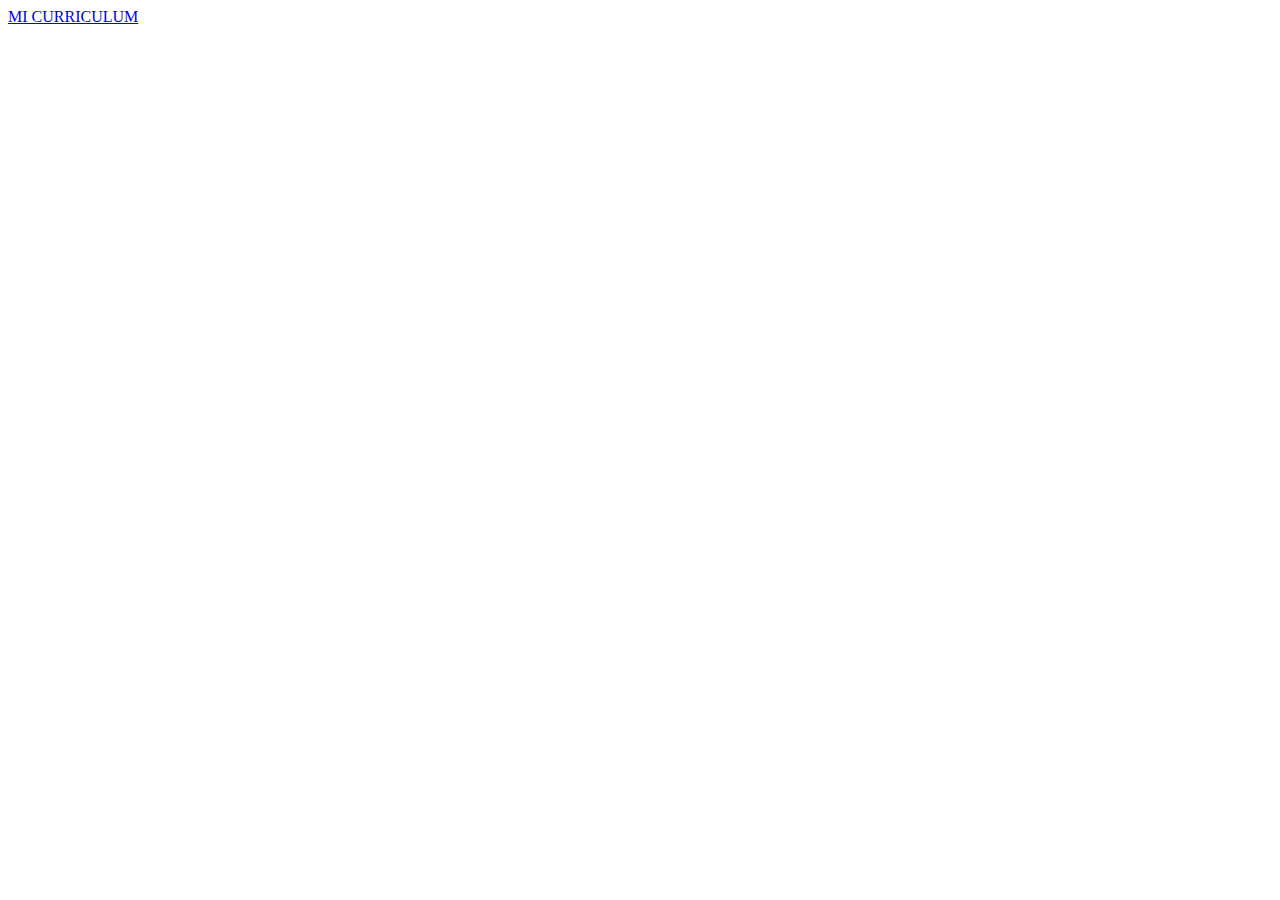
==== index.html @ fd19c480 "commit_curriculum2" ====
<!DOCTYPE html>
<html lang="es">
<head>
    <meta charset="UTF-8">
    <meta name="viewport" content="width=device-width, initial-scale=1.0">
    <title>index</title>
</head>
<body>
    <a href="Practica1/curriculum.html" target="_blank" rel="noopener noreferrer">MI CURRICULUM</a>
    
</body>
</html>
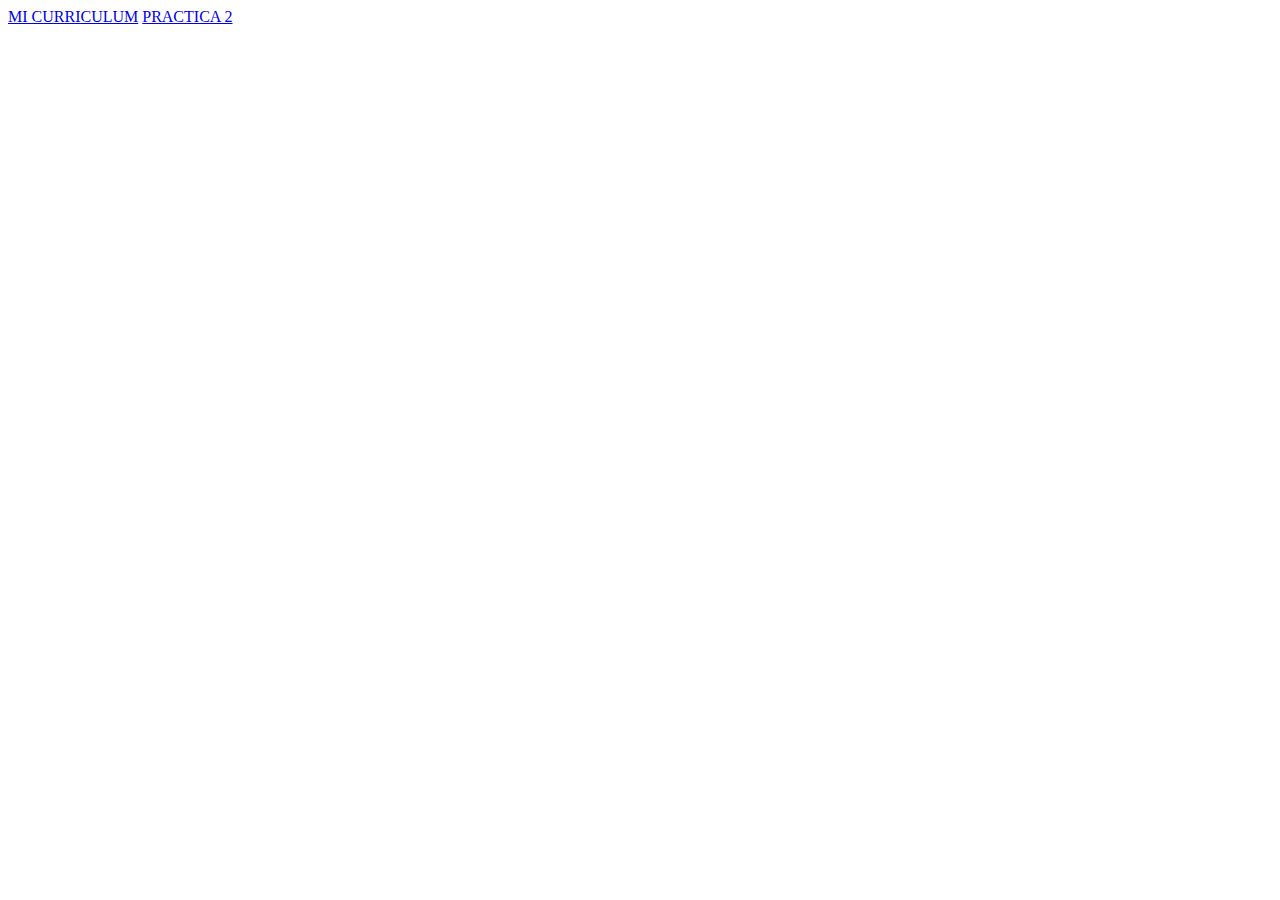
==== commit 2c3bad95: "index_actualizado" ====
--- a/index.html
+++ b/index.html
@@ -6,7 +6,9 @@
     <title>index</title>
 </head>
 <body>
-    <a href="Practica1/curriculum.html" target="_blank" rel="noopener noreferrer">MI CURRICULUM</a>
+    <a href="Practica1/curriculum.html"target="_blank" rel="noopener noreferrer">MI CURRICULUM</a>
+    <a href="Practica2/Practicados.html"target="_blank" rel="noopener noreferrer">PRACTICA 2 </a>
+    
     
 </body>
 </html>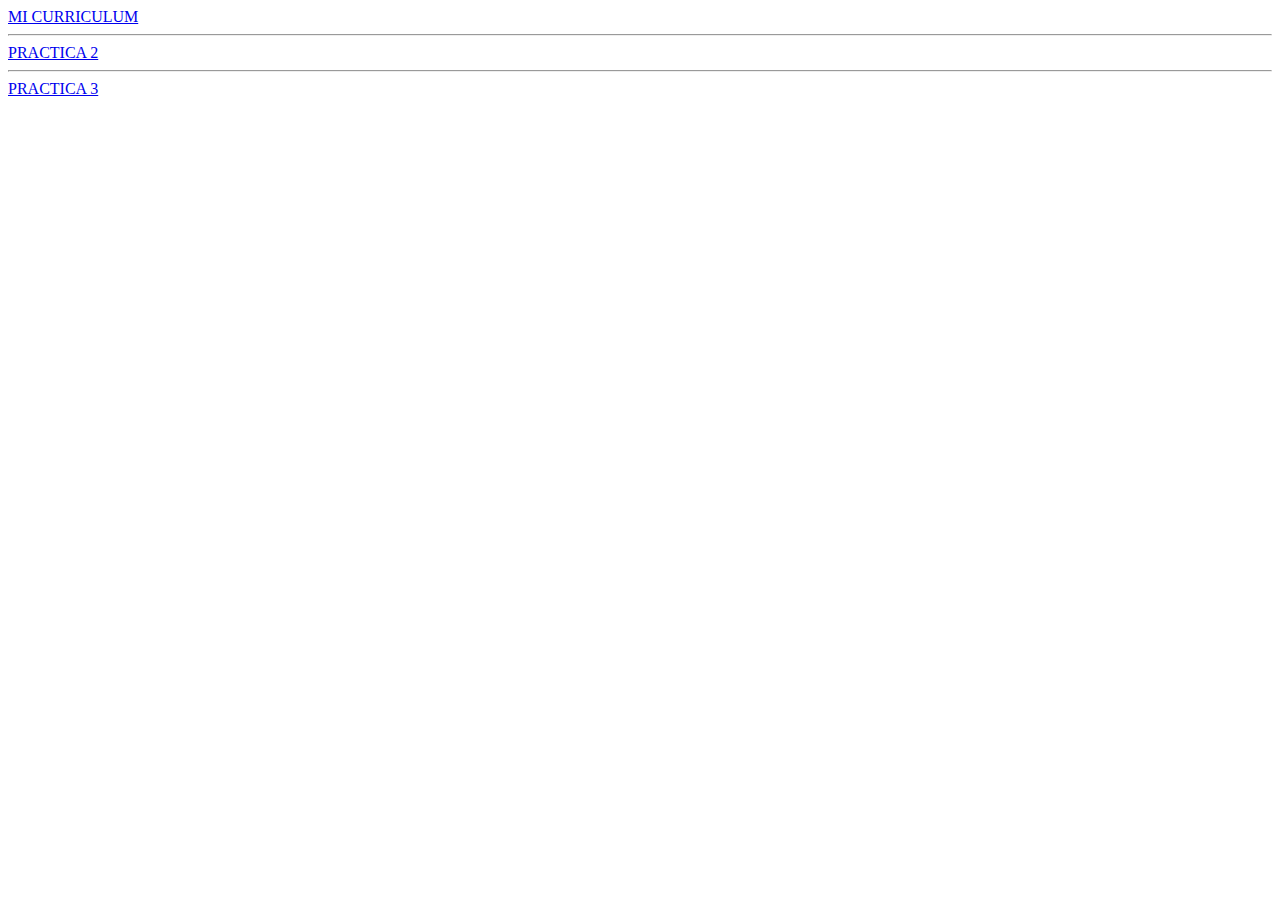
==== commit 0b735732: "Practica3_Competa" ====
--- a/index.html
+++ b/index.html
@@ -7,7 +7,10 @@
 </head>
 <body>
     <a href="Practica1/curriculum.html"target="_blank" rel="noopener noreferrer">MI CURRICULUM</a>
+    <hr>
     <a href="Practica2/Practicados.html"target="_blank" rel="noopener noreferrer">PRACTICA 2 </a>
+    <hr>
+    <a href="Practica3/practica3_Viajes.html" target="_blank" rel="noopener noreferrer">PRACTICA 3</a>
     
     
 </body>
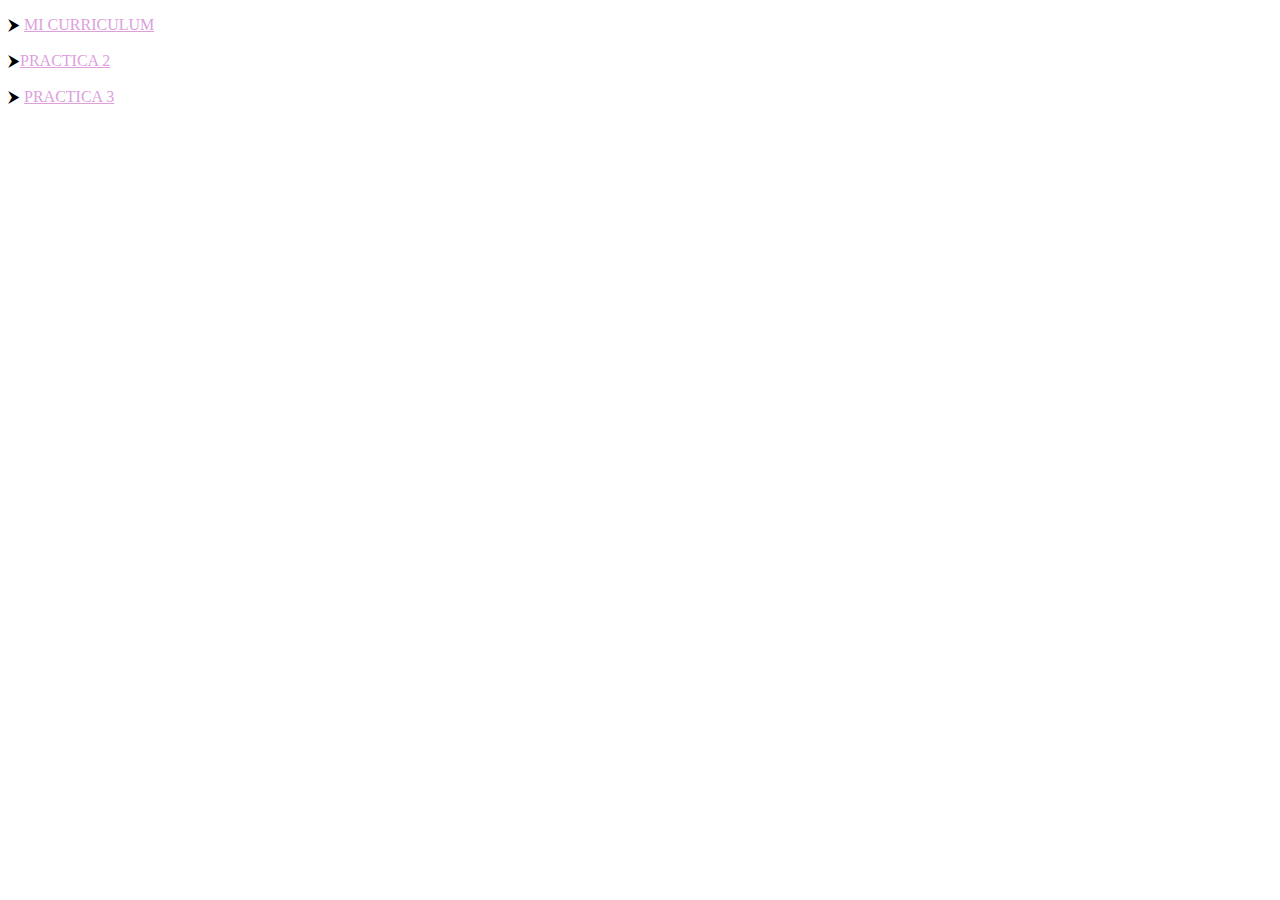
==== commit 98141b92: "practica3_actualizacion" ====
--- a/index.html
+++ b/index.html
@@ -4,13 +4,24 @@
     <meta charset="UTF-8">
     <meta name="viewport" content="width=device-width, initial-scale=1.0">
     <title>index</title>
+    <style>
+    a{
+        color: plum;
+    }
+    </style>
 </head>
-<body>
-    <a href="Practica1/curriculum.html"target="_blank" rel="noopener noreferrer">MI CURRICULUM</a>
-    <hr>
-    <a href="Practica2/Practicados.html"target="_blank" rel="noopener noreferrer">PRACTICA 2 </a>
-    <hr>
-    <a href="Practica3/practica3_Viajes.html" target="_blank" rel="noopener noreferrer">PRACTICA 3</a>
+<body >
+    <p> 
+        ⮞ <a href="Practica1/curriculum.html"target="_blank" rel="noopener noreferrer">MI CURRICULUM</a>
+    <br>
+    <br>
+        ⮞<a href="Practica2/Practicados.html"target="_blank" rel="noopener noreferrer">PRACTICA 2 </a>
+     <br>
+     <br>
+        ⮞ <a href="Practica3/practica3_Viajes.html" target="_blank" rel="noopener noreferrer">PRACTICA 3</a>
+        
+
+    </p>
     
     
 </body>
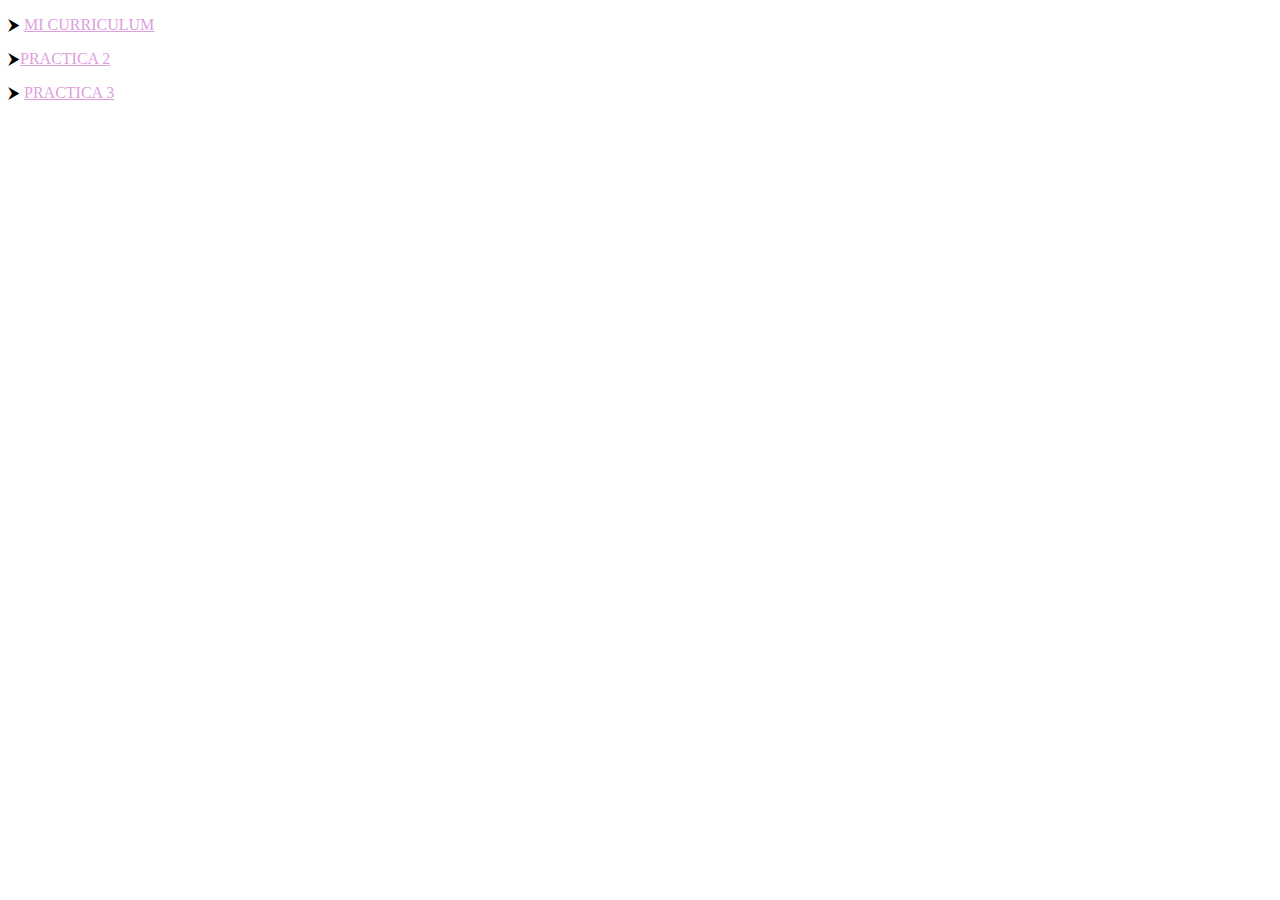
==== commit 80ca2bf0: "corecciones" ====
--- a/index.html
+++ b/index.html
@@ -1,28 +1,31 @@
 <!DOCTYPE html>
 <html lang="es">
+
 <head>
     <meta charset="UTF-8">
     <meta name="viewport" content="width=device-width, initial-scale=1.0">
     <title>index</title>
     <style>
-    a{
-        color: plum;
-    }
+        a {
+            color: plum;
+        }
     </style>
 </head>
-<body >
-    <p> 
-        ⮞ <a href="Practica1/curriculum.html"target="_blank" rel="noopener noreferrer">MI CURRICULUM</a>
-    <br>
-    <br>
-        ⮞<a href="Practica2/Practicados.html"target="_blank" rel="noopener noreferrer">PRACTICA 2 </a>
-     <br>
-     <br>
+
+<body>
+    <p>
+        ⮞ <a href="Practica1/curriculum.html" target="_blank" rel="noopener noreferrer">MI CURRICULUM</a>
+    </p>
+    <p>
+        ⮞<a href="Practica2/Practicados.html" target="_blank" rel="noopener noreferrer">PRACTICA 2 </a>
+    </p>
+    <p>
         ⮞ <a href="Practica3/practica3_Viajes.html" target="_blank" rel="noopener noreferrer">PRACTICA 3</a>
-        
+
 
     </p>
-    
-    
+
+
 </body>
+
 </html>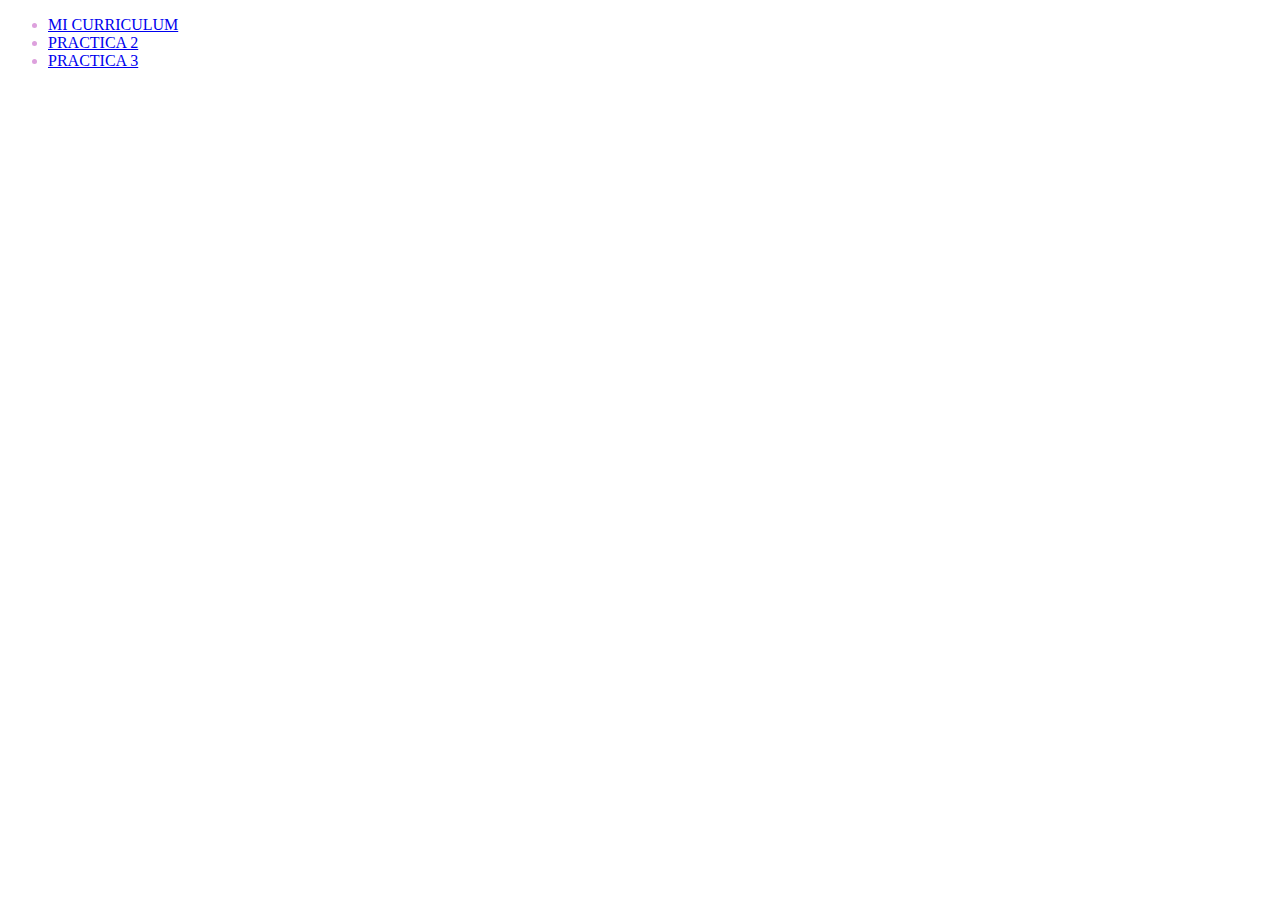
==== commit bbe25fb1: "corecciones2" ====
--- a/index.html
+++ b/index.html
@@ -6,25 +6,20 @@
     <meta name="viewport" content="width=device-width, initial-scale=1.0">
     <title>index</title>
     <style>
-        a {
+        ul {
             color: plum;
         }
     </style>
 </head>
 
 <body>
-    <p>
-        ⮞ <a href="Practica1/curriculum.html" target="_blank" rel="noopener noreferrer">MI CURRICULUM</a>
-    </p>
-    <p>
-        ⮞<a href="Practica2/Practicados.html" target="_blank" rel="noopener noreferrer">PRACTICA 2 </a>
-    </p>
-    <p>
-        ⮞ <a href="Practica3/practica3_Viajes.html" target="_blank" rel="noopener noreferrer">PRACTICA 3</a>
 
+    <ul>
+        <li> <a href="Practica1/curriculum.html" target="_blank" rel="noopener noreferrer">MI CURRICULUM</a></li>
+        <li><a href="Practica2/Practicados.html" target="_blank" rel="noopener noreferrer">PRACTICA 2 </a></li>
+        <li><a href="Practica3/practica3_Viajes.html" target="_blank" rel="noopener noreferrer">PRACTICA 3</a></li>
 
-    </p>
-
+    </ul>
 
 </body>
 
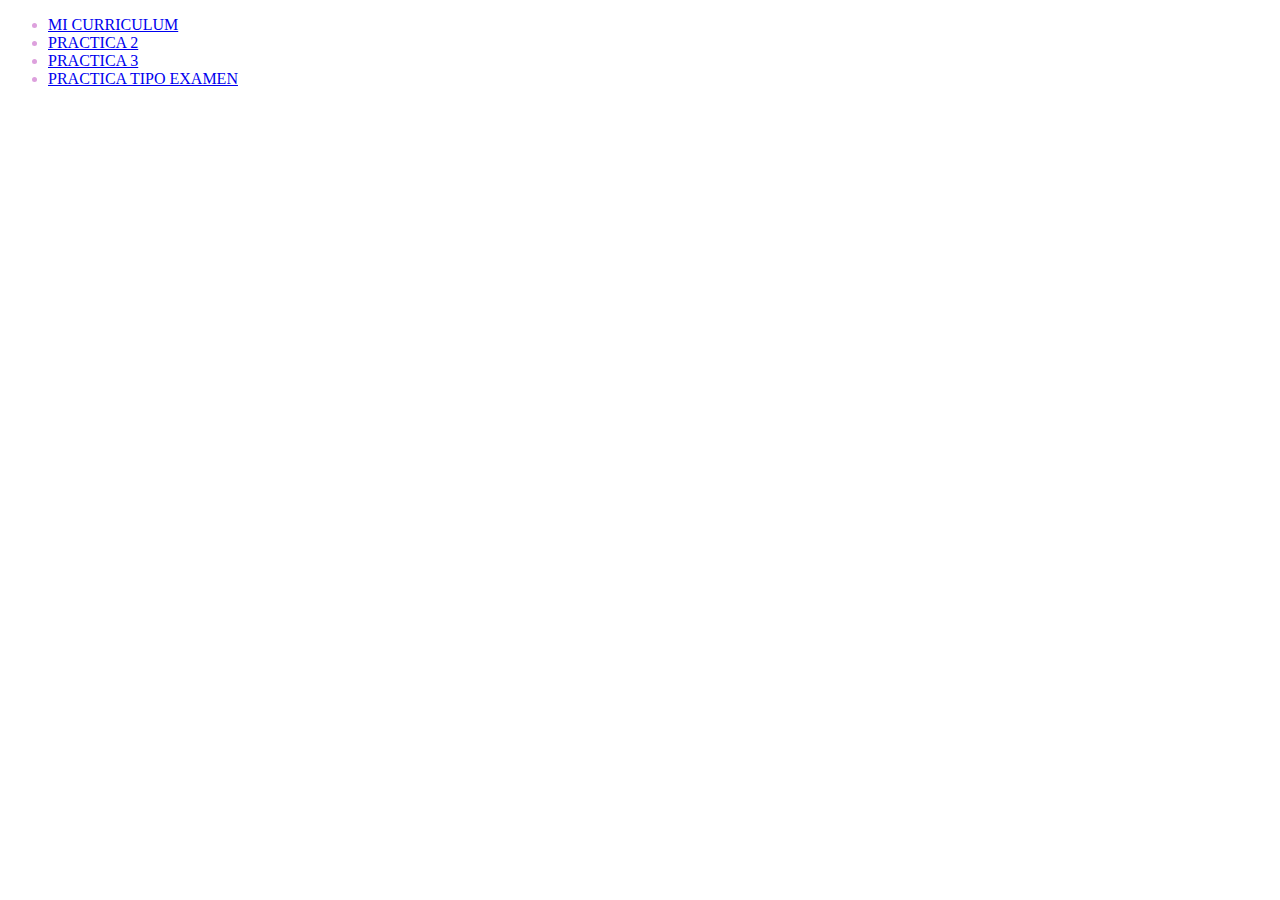
==== commit cea760a5: "PracticaTipoExamenSegunTrminada" ====
--- a/index.html
+++ b/index.html
@@ -18,6 +18,7 @@
         <li> <a href="Practica1/curriculum.html" target="_blank" rel="noopener noreferrer">MI CURRICULUM</a></li>
         <li><a href="Practica2/Practicados.html" target="_blank" rel="noopener noreferrer">PRACTICA 2 </a></li>
         <li><a href="Practica3/practica3_Viajes.html" target="_blank" rel="noopener noreferrer">PRACTICA 3</a></li>
+        <li><a href="Practica4/Examen_Practico.html" target="_blank" rel="noopener noreferrer">PRACTICA TIPO EXAMEN </a></li>
 
     </ul>
 
